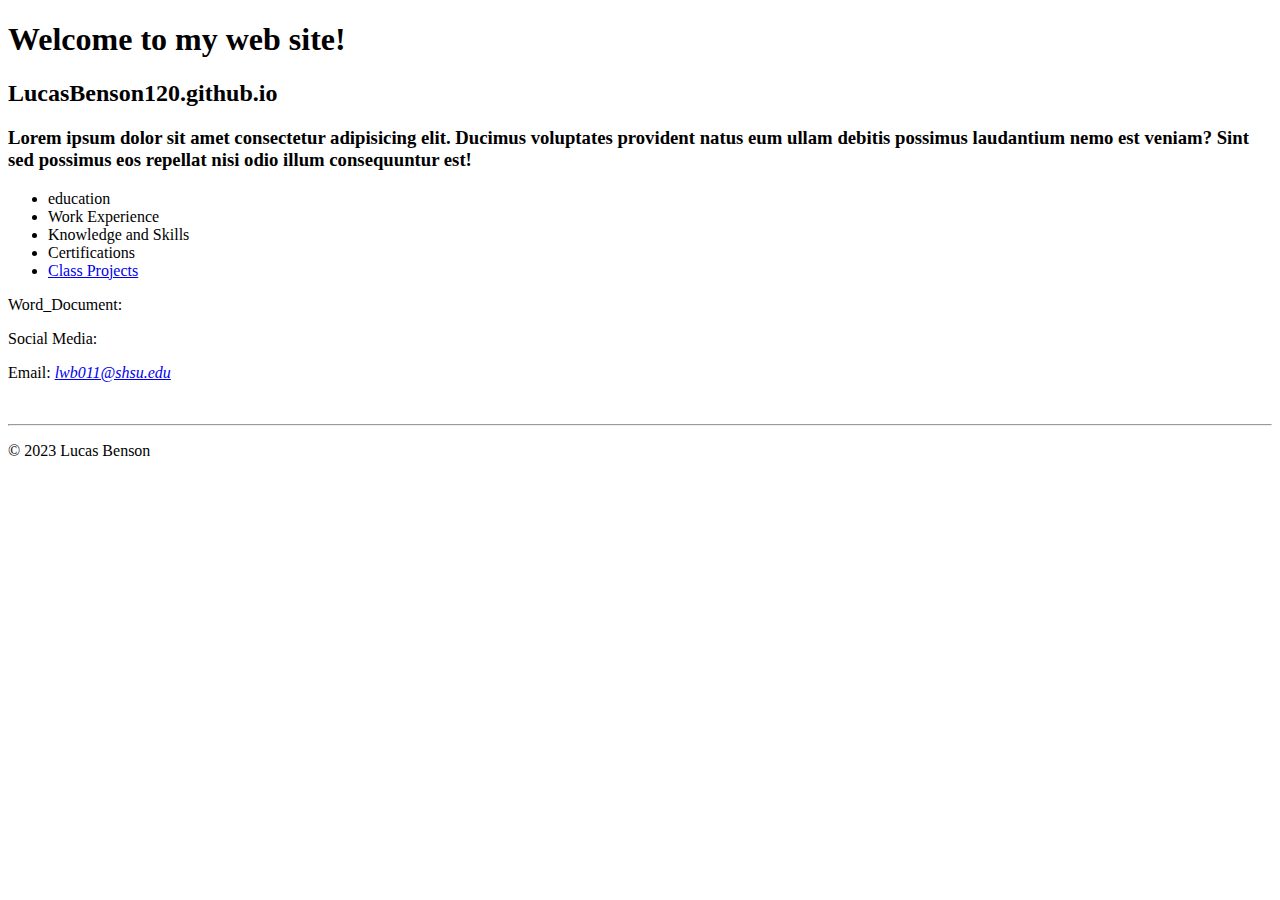
==== html/index.html @ 56405360 ":)" ====
<!DOCTYPE html>
<html lang="en">
    <head>
        <meta charset="utf-8">
        <meta name="description" content="Lucas Benson's personal web site at Sam Houston State University">
        <meta name="keywords" content="Lucas Benson, SHSU, Sam Houston State University, MIS">
        <title>  Lucas Benson   </title> 
    </head>
    <body>
        <header>
            <ing src="images/Capture.PNG" alt="Lucas's picture" width="100" height="100">
        </header>
        <main>
            <h1>Welcome to my web site! </h1>
            <h2>LucasBenson120.github.io </h2>
            <h3>Lorem ipsum dolor sit amet consectetur adipisicing elit. Ducimus voluptates provident natus eum ullam debitis possimus laudantium nemo est veniam? Sint sed possimus eos repellat nisi odio illum consequuntur est!</h3>
            <nav> 
                <ul>
                    <li>education</li>
                    <li>Work Experience</li>
                    <li>Knowledge and Skills</li>
                    <li>Certifications</li>
                    <li><a href="#">Class Projects</a></li>
                </ul>
            </nav>
            <p>Word_Document: <a href="files/Nothing.docx"></a></p>
            <p>Social Media: <a href="https://www.linkedIn.com/" target="_blank"></a></p>
            <p>Email: <a href="mailto:lwb011@shsu.edu"><em>lwb011@shsu.edu</em></a></p>
        </main>
        <br>
        <hr>
        <footer>
            <p>&copy; 2023 Lucas Benson</p>
        </footer>
    </body>
</html>
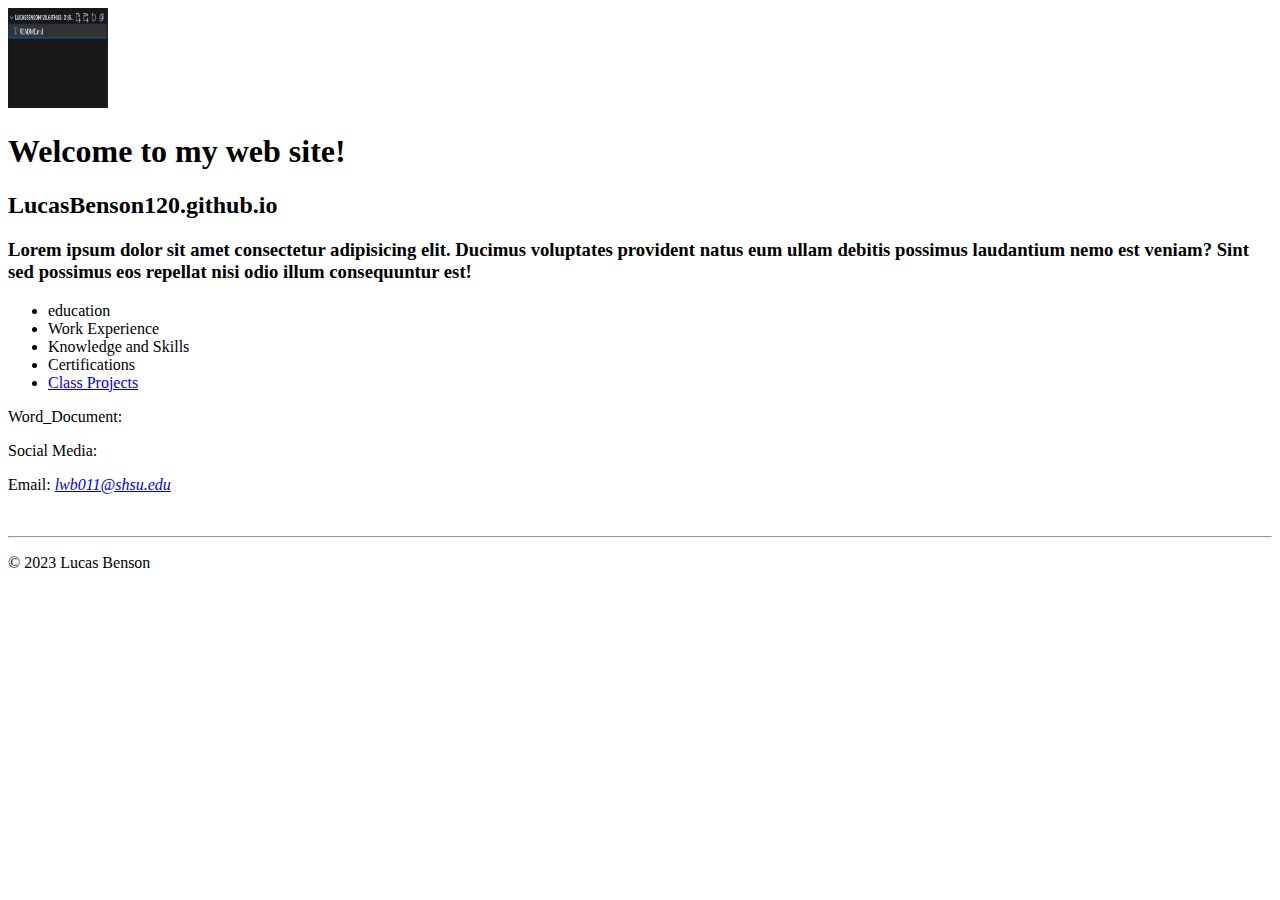
==== commit a3f1cc9c: ":)" ====
--- a/html/index.html
+++ b/html/index.html
@@ -8,7 +8,7 @@
     </head>
     <body>
         <header>
-            <ing src="images/Capture.PNG" alt="Lucas's picture" width="100" height="100">
+            <img src="images/Capture.PNG" alt="Lucas's picture" width="100" height="100">
         </header>
         <main>
             <h1>Welcome to my web site! </h1>
